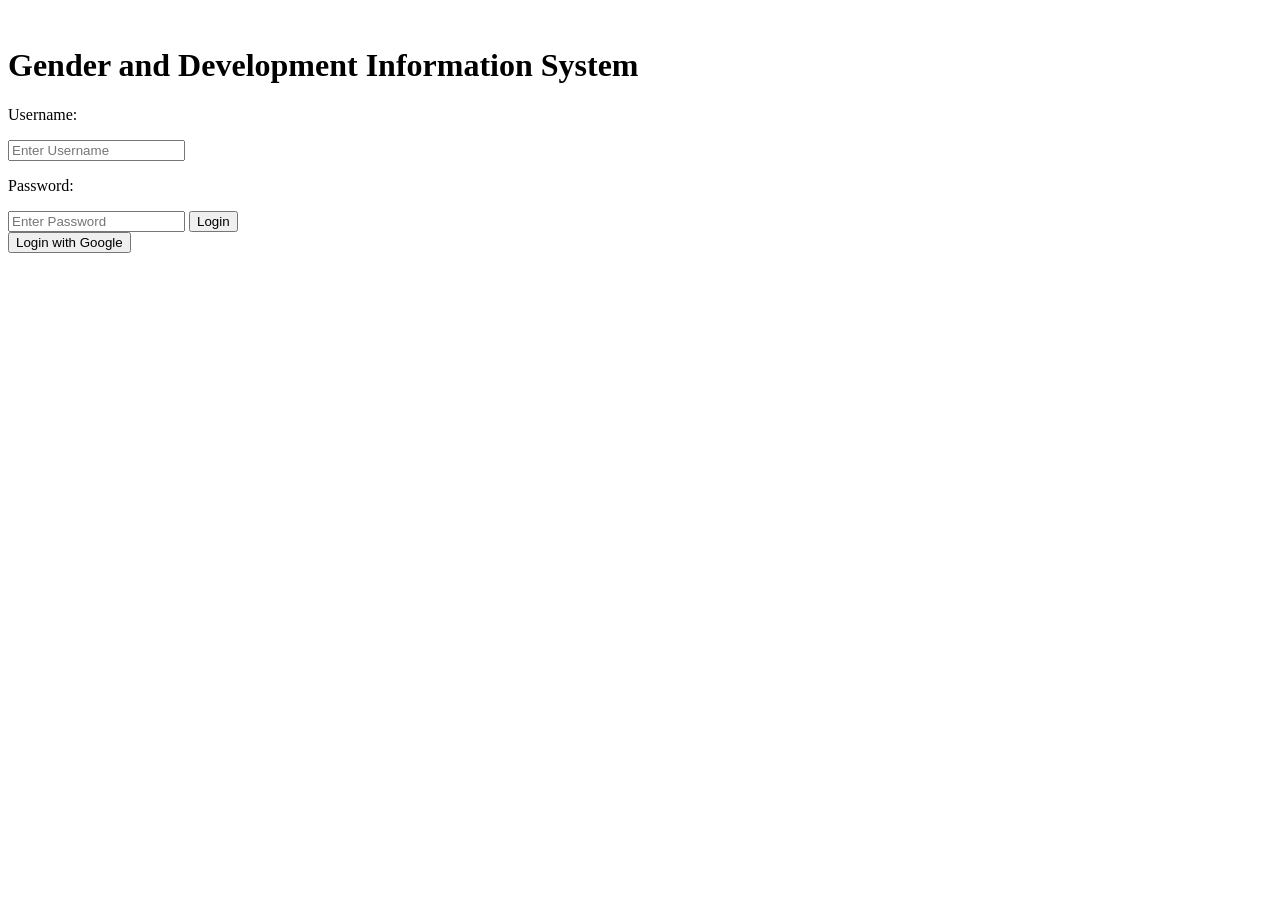
==== Desktop/test2/public/index.html @ d64ca986 "Merge pull request #1 from John-Felmer-Robles/main added firestore SDK and firestore connection in t" ====
<!DOCTYPE html>
<html>
  <head>
    <meta charset="utf-8">
    <meta name="viewport" content="width=device-width, initial-scale=1">
    <title>Login | GADIS</title>
    <link rel="stylesheet" href="login.css">

    <!-- Firebase SDKs -->
    <script defer src="/__/firebase/12.3.0/firebase-app-compat.js"></script>
    <script defer src="/__/firebase/12.3.0/firebase-auth-compat.js"></script>
    <script defer src="/__/firebase/12.3.0/firebase-firestore-compat.js"></script>
    <script defer src="/__/firebase/init.js?useEmulator=true"></script>
  </head>

  <body>
    <div class="login-body">
      <div class="logo-holder"><img src="nbg-gdis.png" alt=""></div>
      <div class="login-container">
        <h1>Gender and Development Information System</h1>
        <div class="form">
          <p>Username:</p>
          <input id="loginEmail" type="email" placeholder="Enter Username" required>
          
          <p>Password:</p>
          <input id="loginPassword" type="password" placeholder="Enter Password" required>

          <button id="loginBtn">Login</button>
        </div>
        <button onclick="googleLogin()">Login with Google</button>
      </div>
    </div>

    <!-- ✅ Load app.js last, after HTML elements exist -->
    <script src="app.js"></script>
  </body>
</html>
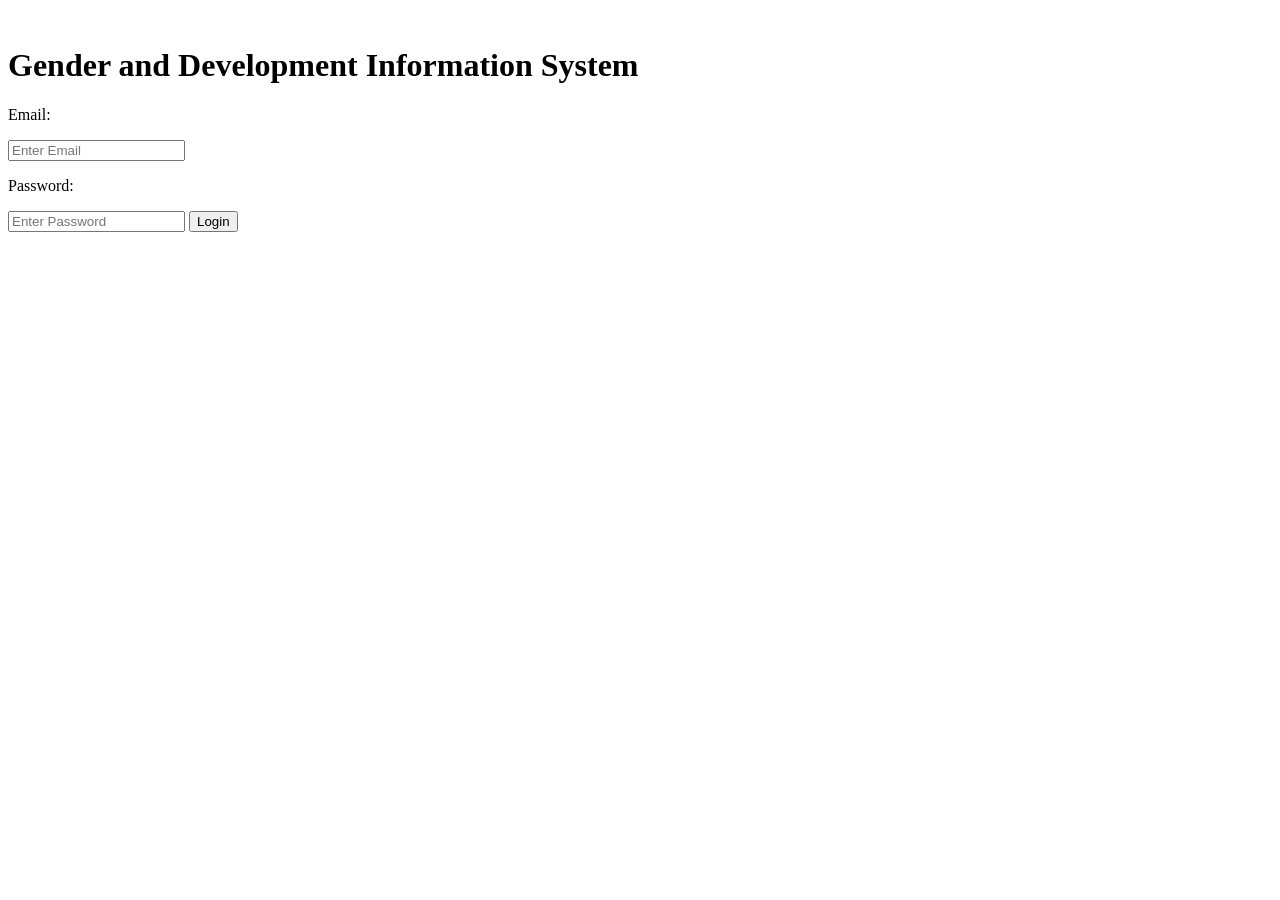
==== commit 3416abda: "Fixed report_log.html, fixed login, removed temporary google login option" ====
--- a/Desktop/test2/public/index.html
+++ b/Desktop/test2/public/index.html
@@ -19,15 +19,14 @@
       <div class="login-container">
         <h1>Gender and Development Information System</h1>
         <div class="form">
-          <p>Username:</p>
-          <input id="loginEmail" type="email" placeholder="Enter Username" required>
-          
+          <p>Email:</p>
+          <input id="loginEmail" type="email" placeholder="Enter Email" required>
+
           <p>Password:</p>
           <input id="loginPassword" type="password" placeholder="Enter Password" required>
 
           <button id="loginBtn">Login</button>
         </div>
-        <button onclick="googleLogin()">Login with Google</button>
       </div>
     </div>
 
